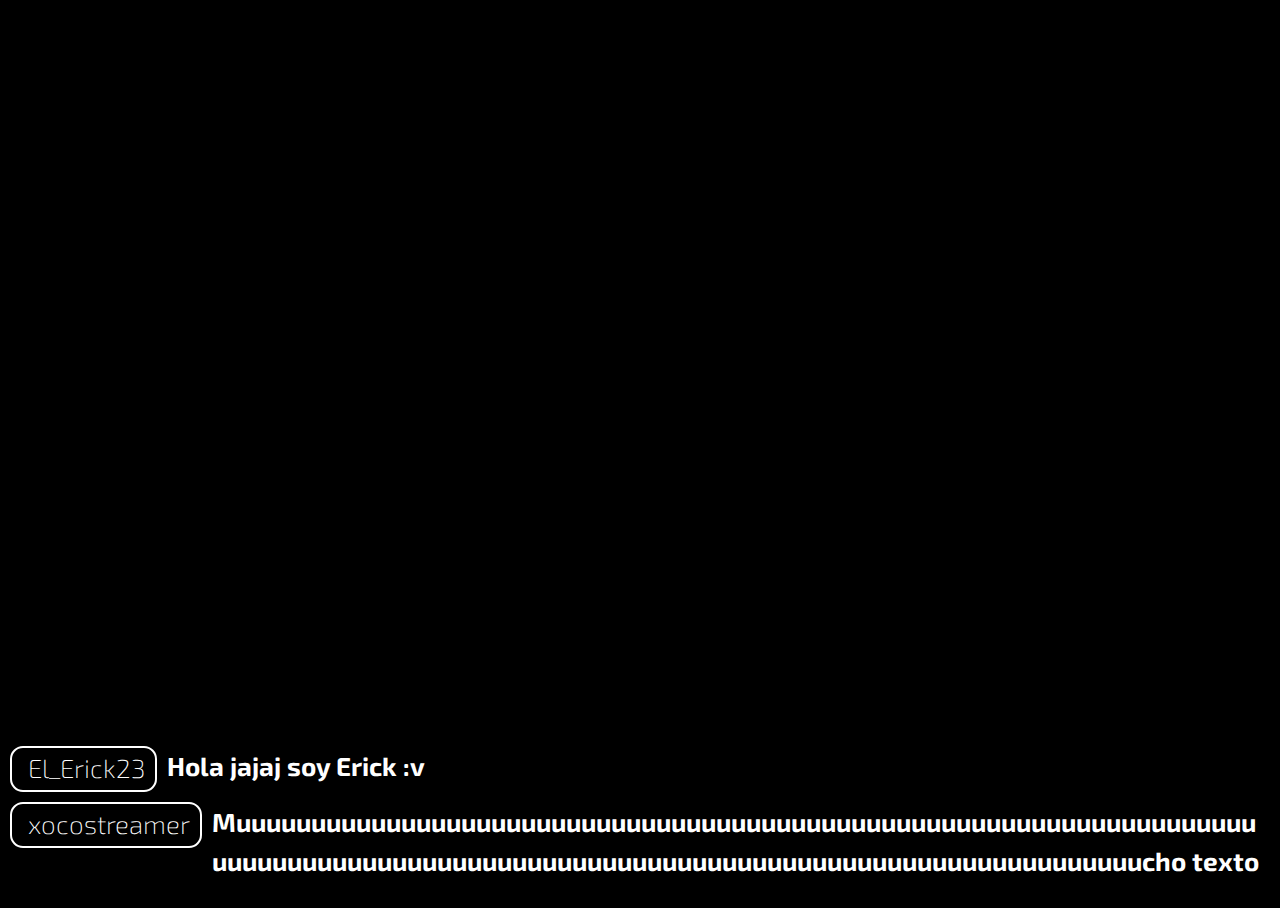
==== index.html @ 8bfd569d "Hardcoded neon theme" ====
<html>

<head>
    <link href="style.css" rel="stylesheet" />

</head>

<body>
    <!-- item will be appened to this layout -->
    <div id="log" class="sl__chat__layout">
        <div data-from="{from}" < data-id="{messageId}">
            <span class="meta" style="--neon_color: #08f">
                <span class="badges">
                </span>
                <span class="name">El_Erick23</span>
            </span>
            </span>
            <span class="message">
                Hola jajaj soy Erick :v
            </span>
        </div>
        <div data-from="{from}" data-id="{messageId}">
            <span class="meta" style="--neon_color: #08f">
                <span class="badges">
                </span>
                <span class="name">xocostreamer</span>
            </span>
            <span class="message">
                Muuuuuuuuuuuuuuuuuuuuuuuuuuuuuuuuuuuuuuuuuuuuuuuuuuuuuuuuuuuuuuuuuuuuuuuuuuuuuuuuuuuuuuuuuuuuuuuuuuuuuuuuuuuuuuuuuuuuuuuuuuuuuuuuuucho
                texto
            </span>
        </div>
    </div>

    <!-- chat item -->
    <script type="text/template" id="chatlist_item">
        <div data-from="{from}" data-id="{messageId}">
            <span class="meta" style="--neon_color: #08f">
                <span class="badges">
                </span>
                <span class="name">{name}</span>
            </span>
            
            <span class="message">
                {message}
            </span>
        </div>
    </script>
    <script src="back.js"></script>
</body>

</html>
---- style.css ----
@import url(https://fonts.googleapis.com/css?family=Roboto:700);
@import url('https://fonts.googleapis.com/css2?family=Nunito+Sans&display=swap');
@import url(https://fonts.googleapis.com/css?family=Exo+2:200i);

* {
    box-sizing: border-box;
}

html, body {
    height: 100%;
    overflow: hidden;
}

body {
    text-shadow: 0 0 1px #000, 0 0 2px #000;
    background-color: black;
    /*font-family: 'Nunito Sans', sans-serif;*/
  	font-family: 'Exo 2', sans-serif;
    font-weight: 700;
    font-size: 26px;
    line-height: 1.5em;
    color: white;
}

#log>div .meta {
  animation: fadeInLeft .3s ease forwards, fadeOutRight 0.5s ease 10s forwards, flicker 1.5s infinite alternate;
  -webkit-animation: fadeInLeft .3s ease forwards, fadeOutRight 0.5s ease 10s forwards, flicker 1.5s infinite alternate;
}

#log>div .message {
  animation: fadeInRight .3s ease forwards, fadeOutLeft 0.5s ease 10s forwards;
  -webkit-animation: fadeInRight .3s ease forwards, fadeOutLeft 0.5s ease 10s forwards;
}

.colon {
    display: none;
}

#log {
    display: table;
    position: absolute;
    bottom: 0;
    left: 0;
    padding: 0 10px 10px;
    width: 100%;
    table-layout: fixed;
  	border-collapse:separate;
    border-spacing:0 10px;
}

#log>div {
    display: table-row;
}

#log>div.deleted {
    visibility: hidden;
}

#log .emote {
    background-repeat: no-repeat;
    background-position: center;
    background-size: contain;
    padding: 0.4em 0.2em;
    position: relative;
}

#log .emote img {
    display: inline-block;
    height: 1em;
    opacity: 0;
}

#log .message,#log .meta {
    vertical-align: top;
    padding-bottom: 0.1em;
}

#log .meta {
    white-space: nowrap;
    text-overflow: ellipsis;
    overflow: hidden;
    width: fit-content;
    float: left;
    margin-right: 10px;
    font-weight: 200;
    padding-left: 0.4em;
    padding-right: 0.4em;
    border: 0.1em solid #fff;
    border-radius: 0.5em;
}


#log .meta:focus {
    outline: none;
}

@keyframes flicker {
    0%, 19%, 21%, 23%, 25%, 54%, 56%, 100% {
        text-shadow: -0.02rem -0.02rem 0.1rem #fff, 0.02rem 0.02rem 0.1rem #fff, 0 0 0.1rem var(--neon_color), 0 0 0.2rem var(--neon_color), 0 0 0.3rem var(--neon_color), 0 0 0.4rem var(--neon_color), 0 0 0.5rem var(--neon_color);
        box-shadow: 0 0 .5rem #fff, inset 0 0 .5rem #fff, 0 0 1rem var(--neon_color), inset 0 0 1rem var(--neon_color);
    }
    20%, 24%, 55% {
        text-shadow: none;
        box-shadow: none;
    }
}

#log .message {
    word-wrap: break-word;
  	/*width: 65%;*/
}

.badge {
    display: inline-block;
    margin-right: 0.2em;
    position: relative;
    height: 1em;
    vertical-align: middle;
    top: -0.1em;
}

.name {
    margin-left: 0.2em;
}
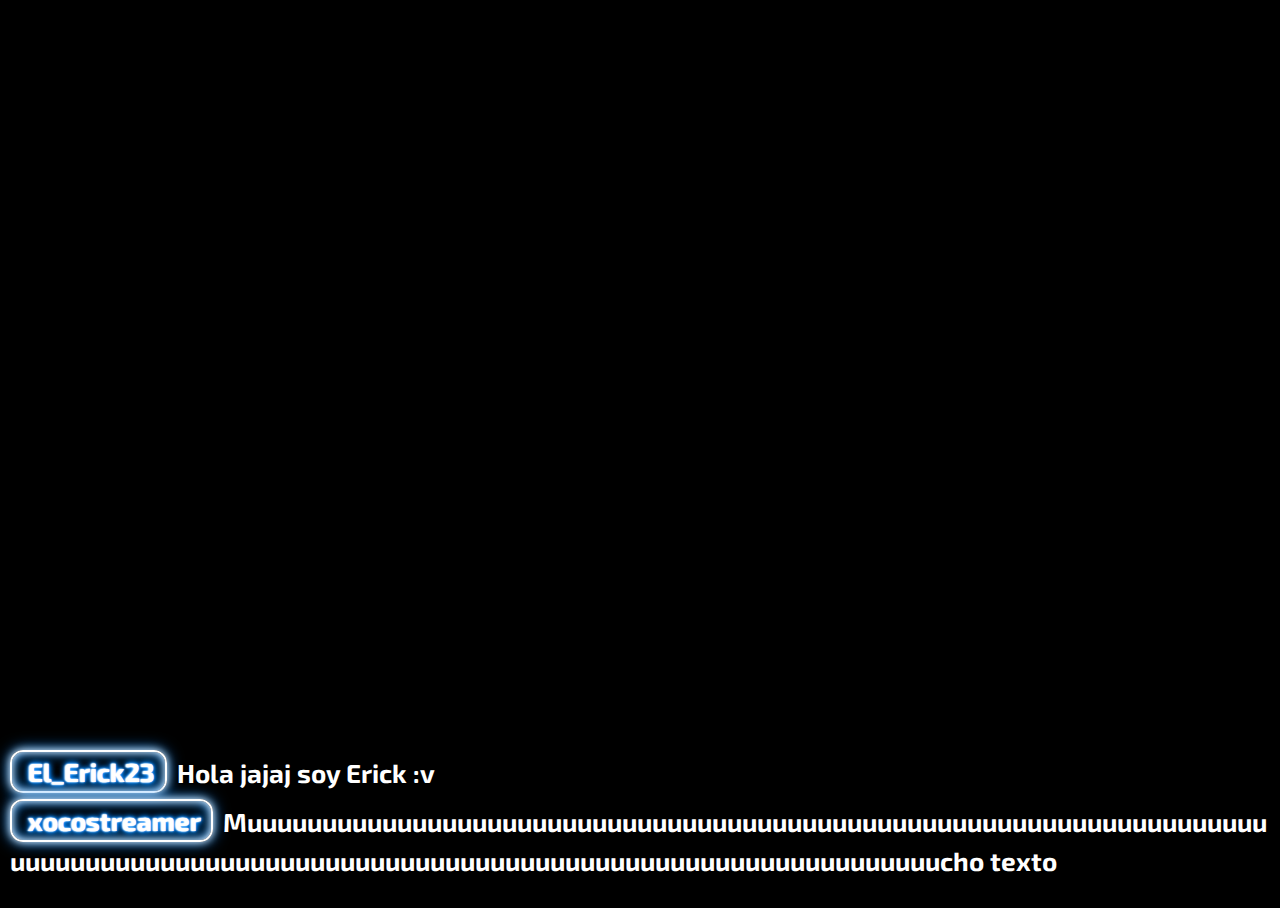
==== commit 2015dde9: "Background and little changes" ====
--- a/index.html
+++ b/index.html
@@ -15,7 +15,7 @@
                 <span class="name">El_Erick23</span>
             </span>
             </span>
-            <span class="message">
+            <span class="message moya">
                 Hola jajaj soy Erick :v
             </span>
         </div>
@@ -38,7 +38,7 @@
             <span class="meta" style="--neon_color: #08f">
                 <span class="badges">
                 </span>
-                <span class="name">{name}</span>
+                <span class="name">{from}</span>
             </span>
             
             <span class="message">
--- a/style.css
+++ b/style.css
@@ -1,7 +1,6 @@
 @import url(https://fonts.googleapis.com/css?family=Roboto:700);
 @import url('https://fonts.googleapis.com/css2?family=Nunito+Sans&display=swap');
 @import url(https://fonts.googleapis.com/css?family=Exo+2:200i);
-
 * {
     box-sizing: border-box;
 }
@@ -15,7 +14,7 @@
     text-shadow: 0 0 1px #000, 0 0 2px #000;
     background-color: black;
     /*font-family: 'Nunito Sans', sans-serif;*/
-  	font-family: 'Exo 2', sans-serif;
+    font-family: 'Exo 2', sans-serif;
     font-weight: 700;
     font-size: 26px;
     line-height: 1.5em;
@@ -23,13 +22,13 @@
 }
 
 #log>div .meta {
-  animation: fadeInLeft .3s ease forwards, fadeOutRight 0.5s ease 10s forwards, flicker 1.5s infinite alternate;
-  -webkit-animation: fadeInLeft .3s ease forwards, fadeOutRight 0.5s ease 10s forwards, flicker 1.5s infinite alternate;
+    animation: fadeInLeft .3s ease forwards, fadeOutRight 0.5s ease 10s forwards;
+    -webkit-animation: fadeInLeft .3s ease forwards, fadeOutRight 0.5s ease 10s forwards;
 }
 
 #log>div .message {
-  animation: fadeInRight .3s ease forwards, fadeOutLeft 0.5s ease 10s forwards;
-  -webkit-animation: fadeInRight .3s ease forwards, fadeOutLeft 0.5s ease 10s forwards;
+    animation: fadeInRight .3s ease forwards, fadeOutLeft 0.5s ease 10s forwards;
+    -webkit-animation: fadeInRight .3s ease forwards, fadeOutLeft 0.5s ease 10s forwards;
 }
 
 .colon {
@@ -44,8 +43,8 @@
     padding: 0 10px 10px;
     width: 100%;
     table-layout: fixed;
-  	border-collapse:separate;
-    border-spacing:0 10px;
+    border-collapse: separate;
+    border-spacing: 0 10px;
 }
 
 #log>div {
@@ -70,7 +69,7 @@
     opacity: 0;
 }
 
-#log .message,#log .meta {
+#log .message, #log .meta {
     vertical-align: top;
     padding-bottom: 0.1em;
 }
@@ -81,33 +80,21 @@
     overflow: hidden;
     width: fit-content;
     float: left;
-    margin-right: 10px;
-    font-weight: 200;
+    font-weight: 700px;
     padding-left: 0.4em;
     padding-right: 0.4em;
     border: 0.1em solid #fff;
+    margin: -0.1em 0;
+    margin-right: 10px;
     border-radius: 0.5em;
-}
-
-
-#log .meta:focus {
-    outline: none;
-}
-
-@keyframes flicker {
-    0%, 19%, 21%, 23%, 25%, 54%, 56%, 100% {
-        text-shadow: -0.02rem -0.02rem 0.1rem #fff, 0.02rem 0.02rem 0.1rem #fff, 0 0 0.1rem var(--neon_color), 0 0 0.2rem var(--neon_color), 0 0 0.3rem var(--neon_color), 0 0 0.4rem var(--neon_color), 0 0 0.5rem var(--neon_color);
-        box-shadow: 0 0 .5rem #fff, inset 0 0 .5rem #fff, 0 0 1rem var(--neon_color), inset 0 0 1rem var(--neon_color);
-    }
-    20%, 24%, 55% {
-        text-shadow: none;
-        box-shadow: none;
-    }
+    padding-bottom: 0;
+    text-shadow: -0.02rem -0.02rem 0.1rem #fff, 0.02rem 0.02rem 0.1rem #fff, 0 0 0.1rem var(--neon_color), 0 0 0.2rem var(--neon_color), 0 0 0.3rem var(--neon_color), 0 0 0.4rem var(--neon_color), 0 0 0.5rem var(--neon_color);
+    box-shadow: 0 0 .5rem #fff, inset 0 0 .5rem #fff, 0 0 1rem var(--neon_color), inset 0 0 1rem var(--neon_color);
 }
 
 #log .message {
     word-wrap: break-word;
-  	/*width: 65%;*/
+    /*width: 65%;*/
 }
 
 .badge {
